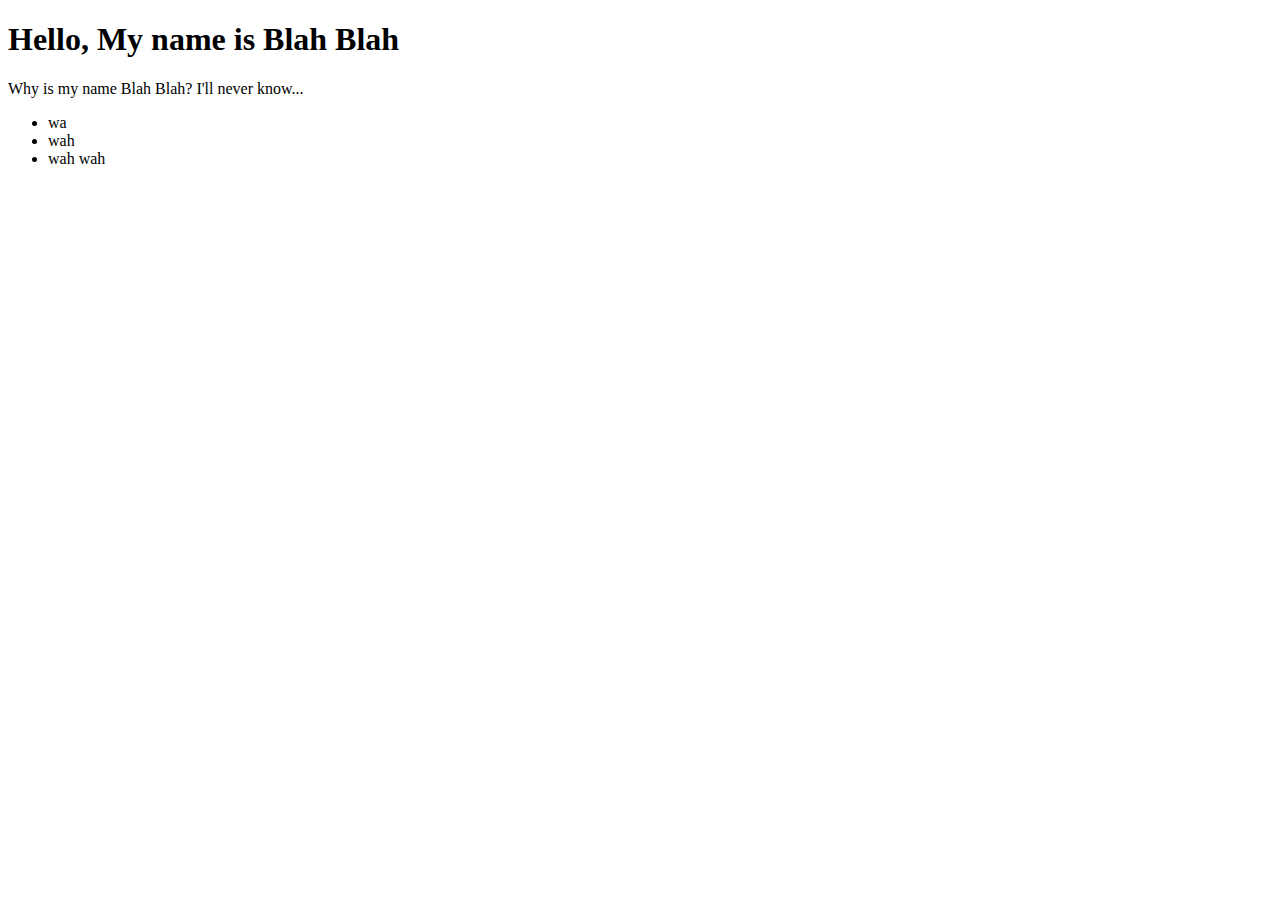
==== index.html @ fc9d271f "Update index.html" ====
<!DOCTYPE html>
<html lang="en">
<head>
    <meta charset="UTF-8">
    <meta name="viewport" content="width=device-width, initial-scale=1.0">
    <title>Document</title>
</head>
<body>
    <h1>Hello, My name is Blah Blah</h1>
    <p>Why is my name Blah Blah? I'll never know...</p>
    <ul>
        <li>wa</li>
        <li>wah</li>
        <li>wah wah</li>
    </ul>
</body>
</html>
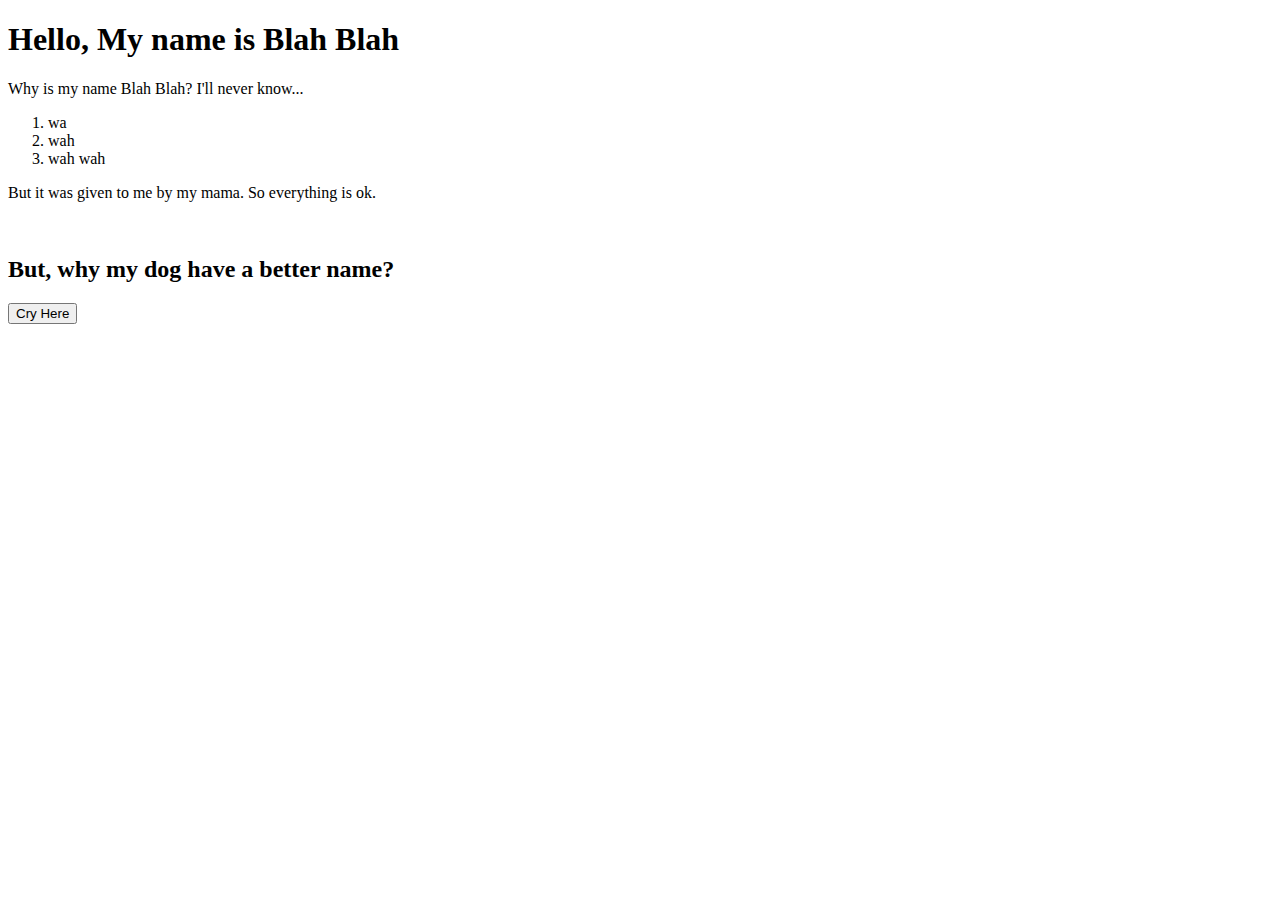
==== commit 5e32a7ce: "Update index.html" ====
--- a/index.html
+++ b/index.html
@@ -8,10 +8,14 @@
 <body>
     <h1>Hello, My name is Blah Blah</h1>
     <p>Why is my name Blah Blah? I'll never know...</p>
-    <ul>
+    <ol>
         <li>wa</li>
         <li>wah</li>
         <li>wah wah</li>
-    </ul>
+    </ol>
+    <p>But it was given to me by my mama. So everything is ok.</p>
+    <br>
+    <h2>But, why my dog have a better name?</h2>
+    <button id="cryBttn">Cry Here</button>
 </body>
 </html>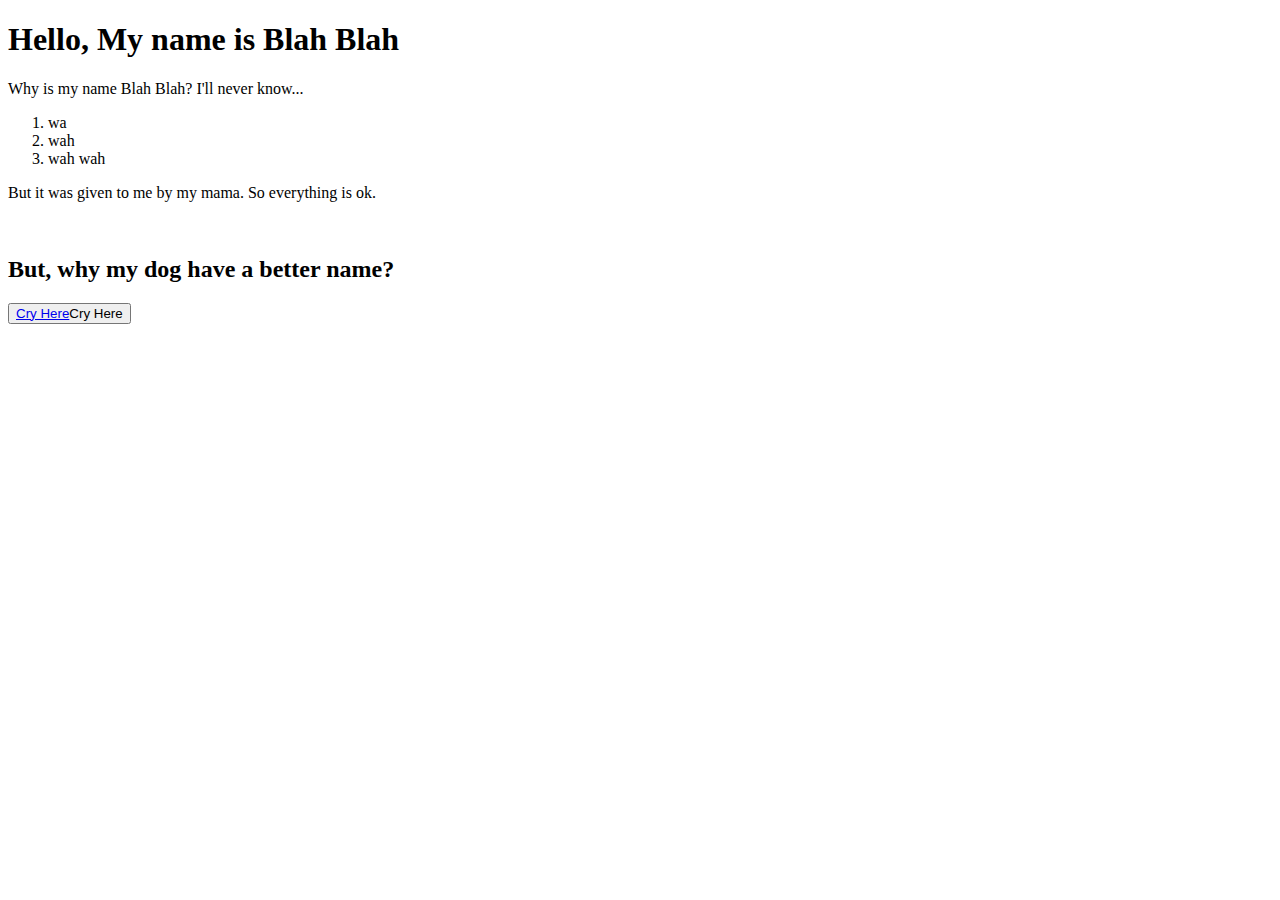
==== commit 738f006b: "Update index.html" ====
--- a/index.html
+++ b/index.html
@@ -16,6 +16,7 @@
     <p>But it was given to me by my mama. So everything is ok.</p>
     <br>
     <h2>But, why my dog have a better name?</h2>
-    <button id="cryBttn">Cry Here</button>
+    <button id="cryBttn"><a href='https://www.jtaesookim.com/'>Cry Here</a>Cry Here</button>
+    
 </body>
 </html>